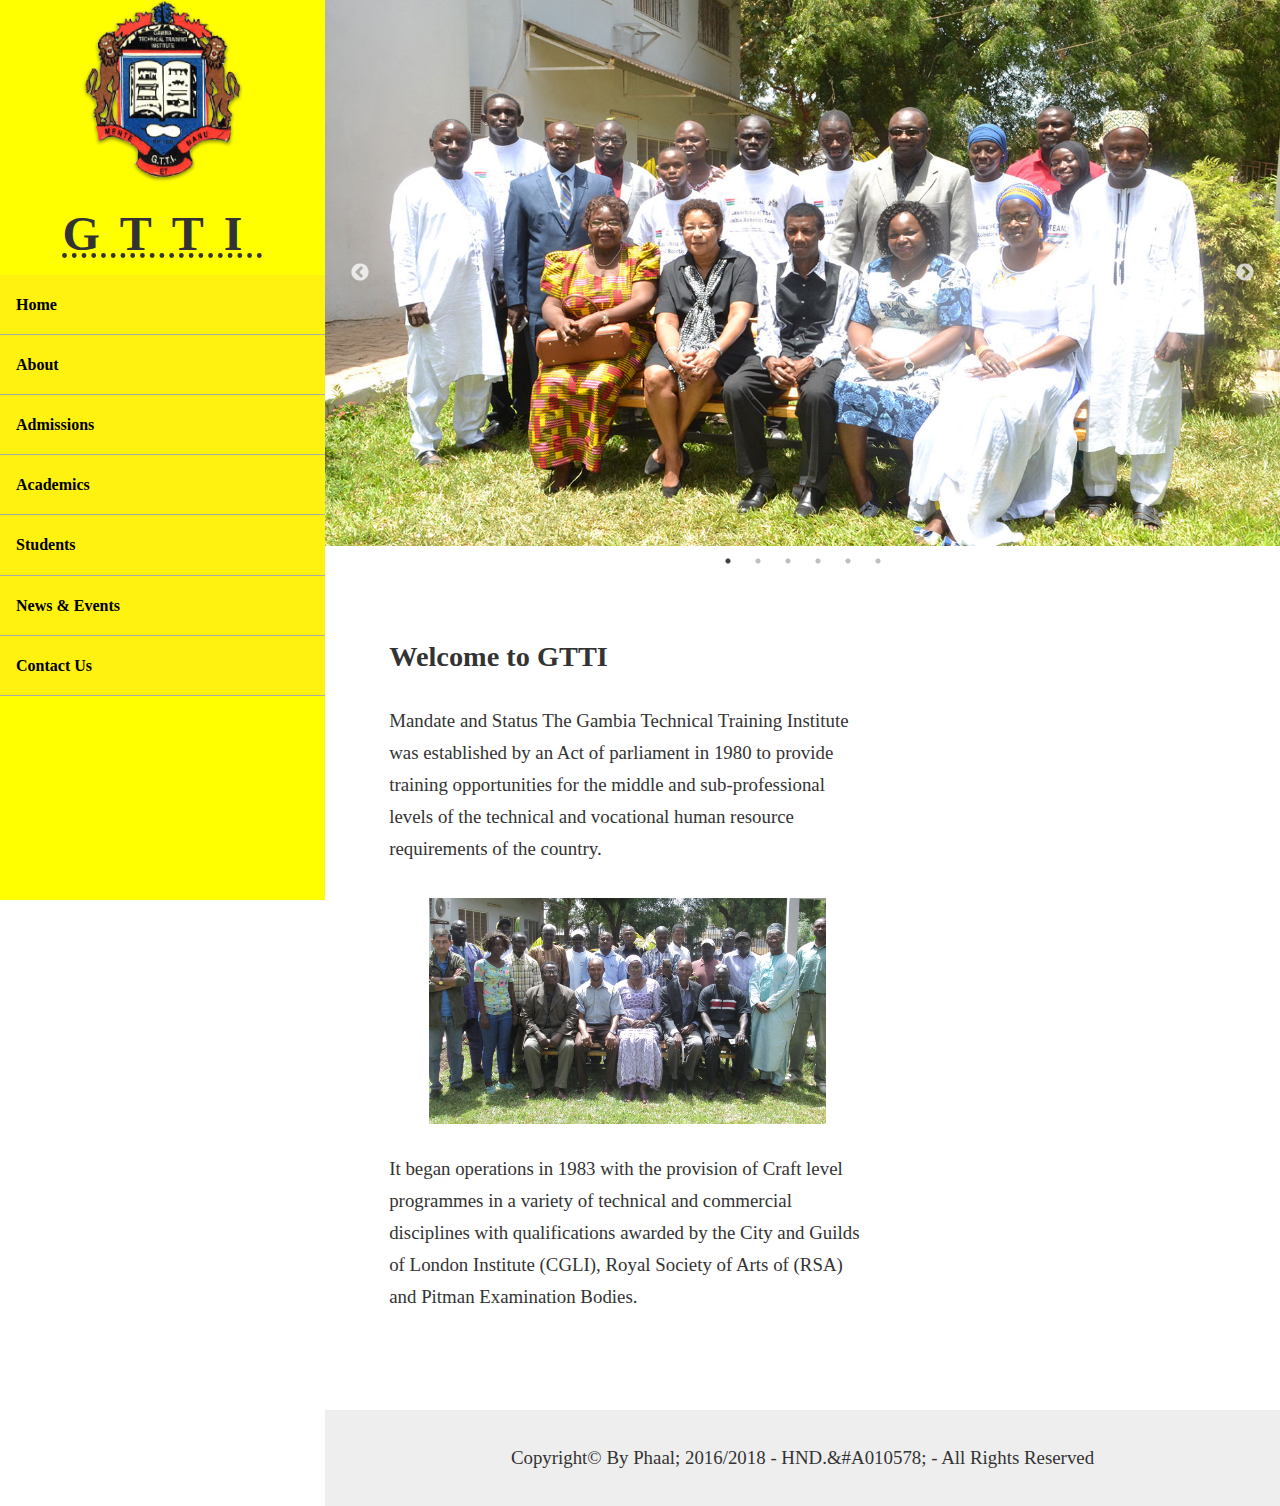
==== index.html @ 1c87b9ad "review codes on faal site" ====
<!DOCTYPE html>
<html>
<head>
  <meta charset="utf-8" />
  <meta http-equiv="X-UA-Compatible" content="IE=edge">
  <title>Gambia Technical Training Institute</title>
  <meta name="viewport" content="width=device-width, initial-scale=1">

  <link rel="stylesheet" href="styles/normalize.css">
  <link rel="stylesheet" href="styles/style.css" />
</head>
<body>
  <div class="site-wrapper">

    <!-- This is where the website sidebar starts -->
    <aside class="site-sidebar">

      <!-- site logo -->
      <div class="logo">
        <img src="images/badge.png" alt="GTTI badge">
        <h1><abbr title="Gambia Technical Training Institute">GTTI</abbr></h1>
      </div>

      <!-- site primary nav -->
      <nav class="main-menu">

        <ul>

          <li>
            <a href="index.html">Home</a>
          </li>


          <!-- About  -->
          <li>
            <a href="#" class="js-drop">About</a>
            <ul class="drop-down js-drop-down">
              <li>
                <a href="about-gtti.html">About GTTI</a>
              </li>
              <li>
                <a href="mission-and-vision.html">Mission and Vision</a>
              </li>
              <li>
                <a href="chairman-message.html">Chairman's Message</a>
              </li>
              <li>
                <a href="director-message.html">Director's Message</a>
              </li>
              <li>
                <a href="management-team.html">Management Team</a>
              </li>
              <li>
                <a href="faqs.html">Frequently Asked Questions</a>
              </li>              
            </ul>
      
          </li>
          <!-- end of  About  -->
         
         
         
         <!-- Admission -->
          <li>
            <a href="#" class="js-drop">Admissions</a>
      
            <ul class="drop-down js-drop-down">
              <li>
                <a href="requirements.html">Requirements</a>
              </li>
              <li>
                <a href="applying.html">Applying to GTTI</a>
              </li>
              <li>
                <a href="tuition-and-finance.html">Tuition &amp; Financial Aid</a>
              </li>
            </ul>
          </li>
          <!--end of Admission -->
         
         

          <!-- Academics -->
          <li>
            <a href="#" class="js-drop">Academics</a>
          
            <ul class="drop-down js-drop-down">
              <li>
                <a href="departments.html">Departments</a>
              </li>
              <li>
                <a href="programs.html">Programs</a>
              </li>
              <li>
                <a href="trainings.html">Trainings</a>
              </li>
              <li>
                <a href="professional-programs.html">Professional Programs</a>
              </li>
            </ul>
          </li>
          <!--end of Academics -->



          <!-- Students -->
          <li>
            <a href="#" class="js-drop">Students</a>
          
            <ul class="drop-down js-drop-down">
              <li>
                <a href="our-students.html">Our Students</a>
              </li>
              <li>
                <a href="career-guidance.html">Carrear Guidance &amp; Counceling</a>
              </li>
              <li>
                <a href="#">Students' Union</a>
              </li>
              <li>
                <a href="students-club.html">Students Club</a>
              </li>
            </ul>
          </li>
          <!--end of Students -->
          
         
          <li>
            <a href="#">News &amp; Events</a>
          </li>

          <li>
            <a href="#">Contact Us</a>
          </li>
          
        </ul>
      </nav>

    </aside>
    <!-- This is where the website sidebar ends -->




    <!-- The main content area starts here -->
    <section class="main">

      <div class="fade slider">
        <div>
          <img src="images/slider/ft2.jpg" alt="slider image">
        </div>
        <div>
        <img src="images/slider/ft1.jpg" alt="slider image">
        </div>
        <div>
          <img src="images/slider/ft3.jpg" alt="slider image">
        </div>
        <div>
          <img src="images/slider/ft4.jpg" alt="slider image">
        </div>
        <div>
          <img src="images/slider/ft5.jpg" alt="slider image">
        </div>
        <div>
          <img src="images/slider/ft6.jpg" alt="slider image">
        </div>
      </div>
      
      <!-- main area which the content will change base on the page you are on-->
      <main class="site-main">

        <div class="primary-content">
          <h2>Welcome to GTTI</h2>
          <p>
            Mandate and Status The Gambia Technical Training Institute was established by an Act of parliament in 1980 to provide training
            opportunities for the middle and sub-professional levels of the technical and vocational human resource requirements of
            the country.
          </p>
          
          <figure>
            <img src="images/slider/ft4.jpg" alt="GTTI Staff">
          </figure>
          
          <p>
            It began operations in 1983 with the provision of Craft level programmes in a variety of technical and commercial disciplines
            with qualifications awarded by the City and Guilds of London Institute (CGLI), Royal Society of Arts of (RSA) and Pitman
            Examination Bodies.
          </p>
        </div>

        <div class="secondary-content">
        
        </div>

        
      </main>
      <!-- end of main area -->



      <!-- site footer, will remain the same for all pages -->
      <footer class="site-footer">
         Copyright© By Phaal; 2016/2018 - HND.&#A010578; - All Rights Reserved
      </footer>
      <!-- end of site footer -->

    </section>
    <!-- The main content area ends here -->


  <script src="scripts/jquery-1.11.1.min.js"></script>
  <script src="scripts/main.js"></script>
  <script src="scripts/slick.min.js"></script>
  <script type="text/javascript">
    $(document).ready(function () {
      $('.fade').slick({
        dots: true,
        autoplay: true,
        autoplaySpeed: 3000,
        arrows: true,
        prevArrow: '<button type="button" class="slick-prev"></button>',
        nextArrow: '<button type="button" class="slick-next"></button>',
        slidesToShow: 1,
        slidesToScroll: 1
      });
    });
  </script>
  </div>
</body>
</html>
---- styles/style.css ----
body {
  font-family: Cambria, Cochin, Georgia, Times, Times New Roman, serif;
  font-size: 118%;
  line-height: 1.7;
  background-color: #fff;
  color: #333;
}




p {
  margin-bottom: 1.7em;
}



/* site wrapper */
.site-wrapper {
 max-width: 1600px;
}

/* end of site wrapper */




/* Side bar styles */
.site-sidebar {
  background-color: yellow;
  min-width: 325px;
  position: fixed;
  top: 0;
  bottom: 0;
  overflow-y: auto;
}


.logo {
 text-align: center;
}

.logo img {
 width: 162px;
 height: 183px; 
}

.logo h1 {
 margin: 0;
 font-size: 36pt;
 letter-spacing: 20px;
}




.main-menu {
  background-color: rgb(255, 241, 16);
    
}

.main-menu ul {
  margin: 0;
  padding: 0;
 list-style: none;
}


.main-menu li {
  border-bottom: 1px solid #aaa;
}

.main-menu a {
  text-decoration: none;
  color: black;
  display: block;
  padding: 1em;
  font-weight: bold;
  font-size: 16px;
}

.drop-down {
  background-color: #c3c33f;
  display: none;
}

.is-drop {
  display: block;
}


.drop-down li:last-child {
  border-bottom: none;
}


/* end of Side bar styles */









/* main styles */
.main {
margin-left: 325px;
}


.site-main {  
  display: flex;
  margin: 1.7em;
}

.sub-pages {
  background-color: rgba(255, 255, 255, 0.8);
  margin-top: -6.8em;
  position: relative;
  z-index: 50;
}

.primary-content {
 padding: 1.7em;
 width: 60%;
}
.secondary-content {
  width: 40%;
  min-width: 350px;
  
 }


 .secondary-content img {
  display: block;  
 }

/* end main styles */



img {
  max-width: 100%;
  height: auto;
}





/* footer styles */
.site-footer {
  padding: 1.7em;
  background-color: #eee;
  text-align: center;
}















/* Slider */
.slick-loading .slick-list {
  background: #fff url("./ajax-loader.gif") center center no-repeat; }

/* Icons */
@font-face {
  font-family: "slick";
  src: url("./fonts/slick.eot");
  src: url("./fonts/slick.eot?#iefix") format("embedded-opentype"), url("./fonts/slick.woff") format("woff"), url("./fonts/slick.ttf") format("truetype"), url("./fonts/slick.svg#slick") format("svg");
  font-weight: normal;
  font-style: normal; }
/* Arrows */
.slick-prev,
.slick-next {
  position: absolute;
  display: block;
  height: 20px;
  width: 20px;
  line-height: 0px;
  font-size: 0px;
  cursor: pointer;
  background: transparent;
  color: transparent;
  top: 50%;
  -webkit-transform: translate(0, -50%);
  -ms-transform: translate(0, -50%);
  transform: translate(0, -50%);
  padding: 0;
  border: none;
  outline: none; }
  .slick-prev:hover, .slick-prev:focus,
  .slick-next:hover,
  .slick-next:focus {
    outline: none;
    background: transparent;
    color: transparent; }
    .slick-prev:hover:before, .slick-prev:focus:before,
    .slick-next:hover:before,
    .slick-next:focus:before {
      opacity: 1; }
  .slick-prev.slick-disabled:before,
  .slick-next.slick-disabled:before {
    opacity: 0.25; }
  .slick-prev:before,
  .slick-next:before {
    font-family: "slick";
    font-size: 20px;
    line-height: 1;
    color: white;
    opacity: 0.75;
    -webkit-font-smoothing: antialiased;
    -moz-osx-font-smoothing: grayscale; }

.slick-prev {
  left: -25px; }
  [dir="rtl"] .slick-prev {
    left: auto;
    right: -25px; }
  .slick-prev:before {
    content: "←"; }
    [dir="rtl"] .slick-prev:before {
      content: "→"; }

.slick-next {
  right: -25px; }
  [dir="rtl"] .slick-next {
    left: -25px;
    right: auto; }
  .slick-next:before {
    content: "→"; }
    [dir="rtl"] .slick-next:before {
      content: "←"; }

/* Dots */
.slick-dotted.slick-slider {
  margin-bottom: 30px; }

.slick-dots {
  position: absolute;
  bottom: -25px;
  list-style: none;
  display: block;
  text-align: center;
  padding: 0;
  margin: 0;
  width: 100%; }
  .slick-dots li {
    position: relative;
    display: inline-block;
    height: 20px;
    width: 20px;
    margin: 0 5px;
    padding: 0;
    cursor: pointer; }
    .slick-dots li button {
      border: 0;
      background: transparent;
      display: block;
      height: 20px;
      width: 20px;
      outline: none;
      line-height: 0px;
      font-size: 0px;
      color: transparent;
      padding: 5px;
      cursor: pointer; }
      .slick-dots li button:hover, .slick-dots li button:focus {
        outline: none; }
        .slick-dots li button:hover:before, .slick-dots li button:focus:before {
          opacity: 1; }
      .slick-dots li button:before {
        position: absolute;
        top: 0;
        left: 0;
        content: "•";
        width: 20px;
        height: 20px;
        font-family: "slick";
        font-size: 6px;
        line-height: 20px;
        text-align: center;
        color: black;
        opacity: 0.25;
        -webkit-font-smoothing: antialiased;
        -moz-osx-font-smoothing: grayscale; }
    .slick-dots li.slick-active button:before {
      color: black;
      opacity: 0.75; }

/* Slider */
.slick-slider {
  position: relative;
  display: block;
  box-sizing: border-box;
  -webkit-touch-callout: none;
  -webkit-user-select: none;
  -khtml-user-select: none;
  -moz-user-select: none;
  -ms-user-select: none;
  user-select: none;
  -ms-touch-action: pan-y;
  touch-action: pan-y;
  -webkit-tap-highlight-color: transparent; }

.slick-list {
  position: relative;
  overflow: hidden;
  display: block;
  margin: 0;
  padding: 0; }
  .slick-list:focus {
    outline: none; }
  .slick-list.dragging {
    cursor: pointer;
    cursor: hand; }

.slick-slider .slick-track,
.slick-slider .slick-list {
  -webkit-transform: translate3d(0, 0, 0);
  -moz-transform: translate3d(0, 0, 0);
  -ms-transform: translate3d(0, 0, 0);
  -o-transform: translate3d(0, 0, 0);
  transform: translate3d(0, 0, 0); }

.slick-track {
  position: relative;
  left: 0;
  top: 0;
  display: block;
  margin-left: auto;
  margin-right: auto; }
  .slick-track:before, .slick-track:after {
    content: "";
    display: table; }
  .slick-track:after {
    clear: both; }
  .slick-loading .slick-track {
    visibility: hidden; }

.slick-slide {
  float: left;
  height: 100%;
  min-height: 1px;
  display: none; }
  [dir="rtl"] .slick-slide {
    float: right; }
  .slick-slide img {
    display: block; }
  .slick-slide.slick-loading img {
    display: none; }
  .slick-slide.dragging img {
    pointer-events: none; }
  .slick-initialized .slick-slide {
    display: block; }
  .slick-loading .slick-slide {
    visibility: hidden; }
  .slick-vertical .slick-slide {
    display: block;
    height: auto;
    border: 1px solid transparent; }

.slick-arrow.slick-hidden {
  display: none; }

img {
  max-width: 100%;
  height: auto; }

.slick-prev {
  left: 25px;
  z-index: 100; }

.slick-next {
  right: 25px; }

.slick-slide {
  height: inherit; }
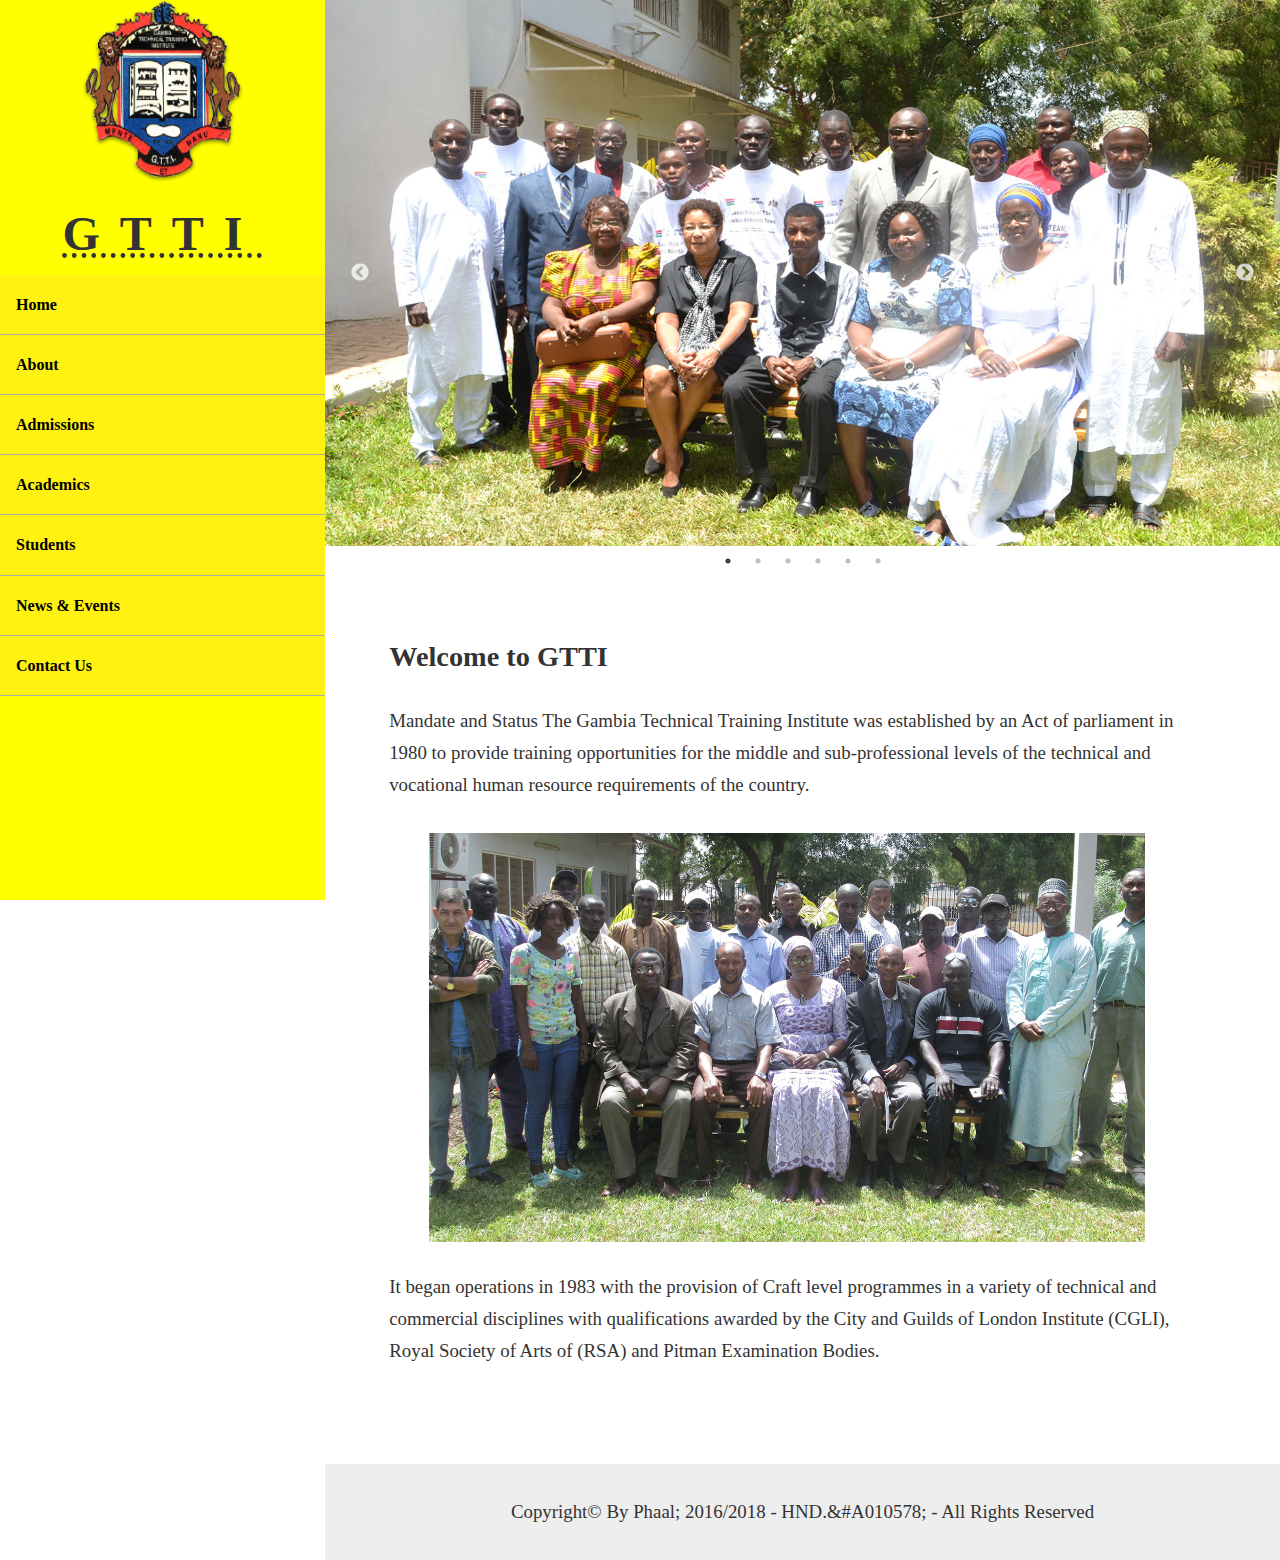
==== commit db800ca8: "make the site responsive and add a button for the mobile menu" ====
--- a/index.html
+++ b/index.html
@@ -20,7 +20,11 @@
         <img src="images/badge.png" alt="GTTI badge">
         <h1><abbr title="Gambia Technical Training Institute">GTTI</abbr></h1>
       </div>
-
+      <div class="menu-btn">
+           <span></span>
+           <span></span>
+           <span></span>
+      </div>
       <!-- site primary nav -->
       <nav class="main-menu">
 
@@ -52,18 +56,18 @@
               </li>
               <li>
                 <a href="faqs.html">Frequently Asked Questions</a>
-              </li>              
-            </ul>
-      
+              </li>
+            </ul>
+
           </li>
           <!-- end of  About  -->
-         
-         
-         
+
+
+
          <!-- Admission -->
           <li>
             <a href="#" class="js-drop">Admissions</a>
-      
+
             <ul class="drop-down js-drop-down">
               <li>
                 <a href="requirements.html">Requirements</a>
@@ -77,13 +81,13 @@
             </ul>
           </li>
           <!--end of Admission -->
-         
-         
+
+
 
           <!-- Academics -->
           <li>
             <a href="#" class="js-drop">Academics</a>
-          
+
             <ul class="drop-down js-drop-down">
               <li>
                 <a href="departments.html">Departments</a>
@@ -106,7 +110,7 @@
           <!-- Students -->
           <li>
             <a href="#" class="js-drop">Students</a>
-          
+
             <ul class="drop-down js-drop-down">
               <li>
                 <a href="our-students.html">Our Students</a>
@@ -123,8 +127,8 @@
             </ul>
           </li>
           <!--end of Students -->
-          
-         
+
+
           <li>
             <a href="#">News &amp; Events</a>
           </li>
@@ -132,7 +136,7 @@
           <li>
             <a href="#">Contact Us</a>
           </li>
-          
+
         </ul>
       </nav>
 
@@ -165,7 +169,7 @@
           <img src="images/slider/ft6.jpg" alt="slider image">
         </div>
       </div>
-      
+
       <!-- main area which the content will change base on the page you are on-->
       <main class="site-main">
 
@@ -176,11 +180,11 @@
             opportunities for the middle and sub-professional levels of the technical and vocational human resource requirements of
             the country.
           </p>
-          
+
           <figure>
             <img src="images/slider/ft4.jpg" alt="GTTI Staff">
           </figure>
-          
+
           <p>
             It began operations in 1983 with the provision of Craft level programmes in a variety of technical and commercial disciplines
             with qualifications awarded by the City and Guilds of London Institute (CGLI), Royal Society of Arts of (RSA) and Pitman
@@ -189,10 +193,10 @@
         </div>
 
         <div class="secondary-content">
-        
-        </div>
-
-        
+
+        </div>
+
+
       </main>
       <!-- end of main area -->
 
@@ -227,4 +231,4 @@
   </script>
   </div>
 </body>
-</html>+</html>
--- a/styles/style.css
+++ b/styles/style.css
@@ -6,8 +6,63 @@
   color: #333;
 }
 
-
-
+.menu-btn span{
+   width: 30px;
+   height: 5px;
+   display: block;
+   margin-top: .2em;
+   background: #333;
+   cursor: pointer;
+}
+.site-main{
+  width: 90%;
+  margin: 0 auto;
+}
+.logo {
+  text-align: center;
+ }
+
+  /* Begin nav */
+.main-menu {
+  background-color: rgb(255, 241, 16);
+
+}
+
+.main-menu ul {
+  margin: 0;
+  padding: 0;
+ list-style: none;
+}
+
+
+.main-menu li {
+  border-bottom: 1px solid #aaa;
+}
+
+.main-menu a {
+  text-decoration: none;
+  color: black;
+  display: block;
+  padding: 1em;
+  font-weight: bold;
+  font-size: 16px;
+}
+
+.drop-down {
+  background-color: #c3c33f;
+  display: none;
+}
+
+.is-drop {
+  display: block;
+}
+
+
+.drop-down li:last-child {
+  border-bottom: none;
+}
+
+/* end nav */
 
 p {
   margin-bottom: 1.7em;
@@ -22,10 +77,13 @@
 
 /* end of site wrapper */
 
-
-
-
-/* Side bar styles */
+/* moved some of his code to a media query to try and make the site responsive */
+@media(min-width: 720px){
+
+  .menu-btn{
+    display: none;
+  }
+  /* Side bar styles */
 .site-sidebar {
   background-color: yellow;
   min-width: 325px;
@@ -36,108 +94,72 @@
 }
 
 
-.logo {
- text-align: center;
-}
-
-.logo img {
- width: 162px;
- height: 183px; 
-}
-
-.logo h1 {
- margin: 0;
- font-size: 36pt;
- letter-spacing: 20px;
-}
-
-
-
-
-.main-menu {
-  background-color: rgb(255, 241, 16);
-    
-}
-
-.main-menu ul {
+
+ /* edit images  */
+ .logo img {
+  width: 162px;
+  height: 183px;
+ }
+
+ .logo h1 {
   margin: 0;
-  padding: 0;
- list-style: none;
-}
-
-
-.main-menu li {
-  border-bottom: 1px solid #aaa;
-}
-
-.main-menu a {
-  text-decoration: none;
-  color: black;
-  display: block;
-  padding: 1em;
-  font-weight: bold;
-  font-size: 16px;
-}
-
-.drop-down {
-  background-color: #c3c33f;
-  display: none;
-}
-
-.is-drop {
-  display: block;
-}
-
-
-.drop-down li:last-child {
-  border-bottom: none;
-}
-
-
-/* end of Side bar styles */
-
-
-
-
-
-
-
-
-
-/* main styles */
+  font-size: 36pt;
+  letter-spacing: 20px;
+ }
+
+
+ /* end of Side bar styles */
+
+ /* main styles */
 .main {
-margin-left: 325px;
-}
-
-
-.site-main {  
-  display: flex;
-  margin: 1.7em;
-}
-
-.sub-pages {
-  background-color: rgba(255, 255, 255, 0.8);
-  margin-top: -6.8em;
-  position: relative;
-  z-index: 50;
-}
-
-.primary-content {
- padding: 1.7em;
- width: 60%;
-}
-.secondary-content {
-  width: 40%;
-  min-width: 350px;
-  
- }
-
-
- .secondary-content img {
-  display: block;  
- }
-
-/* end main styles */
+  margin-left: 325px;
+  }
+
+
+  .site-main {
+    display: flex;
+    margin: 1.7em;
+  }
+
+  .sub-pages {
+    background-color: rgba(255, 255, 255, 0.8);
+    margin-top: -6.8em;
+    position: relative;
+    z-index: 50;
+  }
+
+  .primary-content {
+   padding: 1.7em;
+   /* width: 60%; */
+  }
+  /* .secondary-content {
+    width: 40%;
+    min-width: 350px;
+
+   }
+   */
+
+   .secondary-content img {
+    display: block;
+   }
+
+  /* end main styles */
+
+
+
+
+}
+
+
+
+
+
+
+
+
+
+
+
 
 
 
@@ -388,5 +410,3 @@
 
 .slick-slide {
   height: inherit; }
-
-
